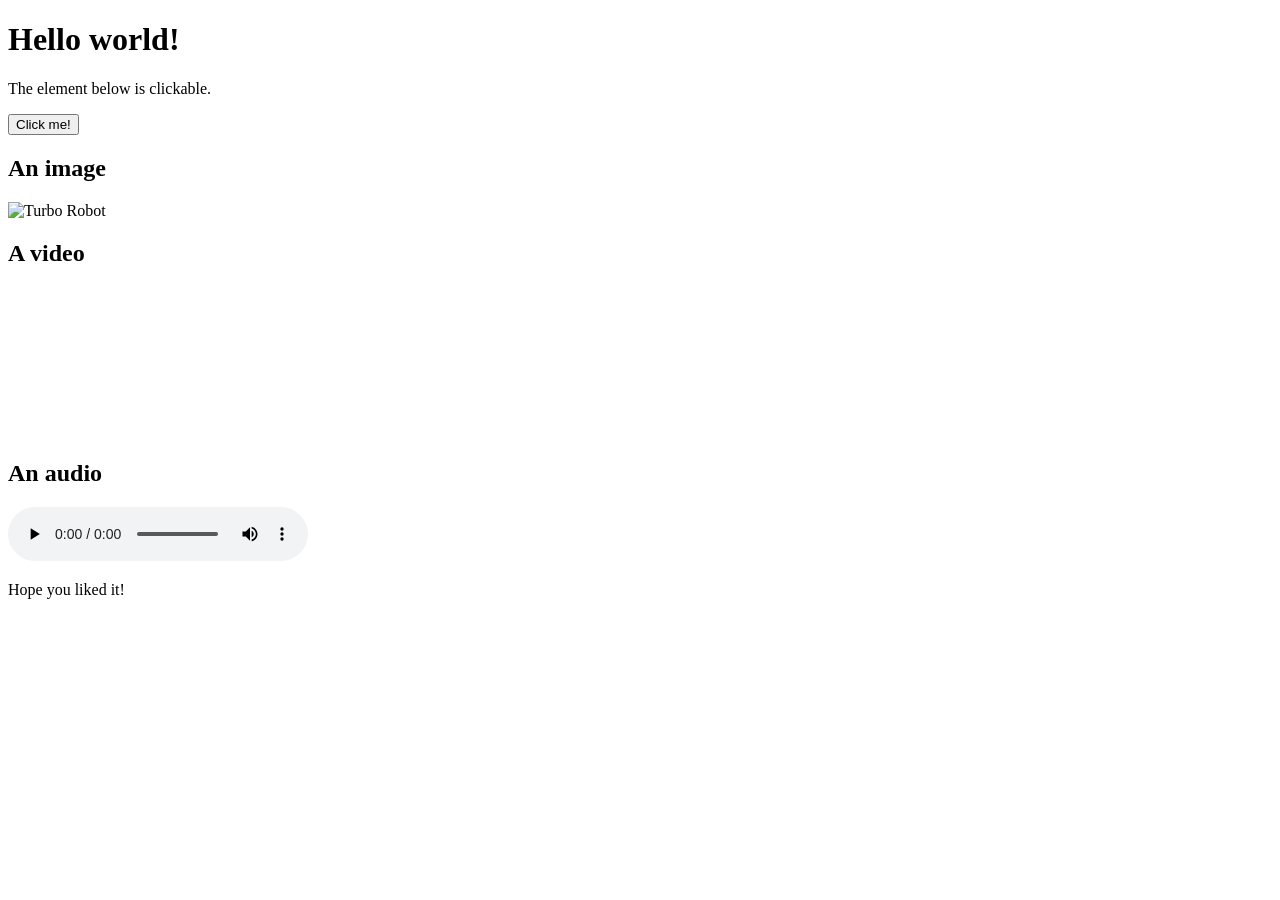
==== index.html @ 2269586f "add file via upload" ====
<!DOCTYPE html>
<link ref="stylesheet" href="style.css">
<h1>Hello world!</h1>
<p>The element below is clickable.</p>
<button onclick="alert('The JavaScript is working!')">Click me!</button> <br>
<h2>An image</h2>
<img src="https://extensions.turbowarp.org/robot.png" alt="Turbo Robot" onclick="alert('This image is made by TurboWarp.')" width="100" height="150">
<h2>A video</h2>
<video>
    <source src="video.mp4">
</video>
<h2>An audio</h2>
<audio controls>
<source src="audio.mp3">
</audio>
<p>Hope you liked it!</p>
---- style.css ----
body {
background-color:lightblue;
h1 {
color:#8fb3bf;
}
p {
color:#8fb3bf;
}
h2 {
     color:#8fb3bf;
}
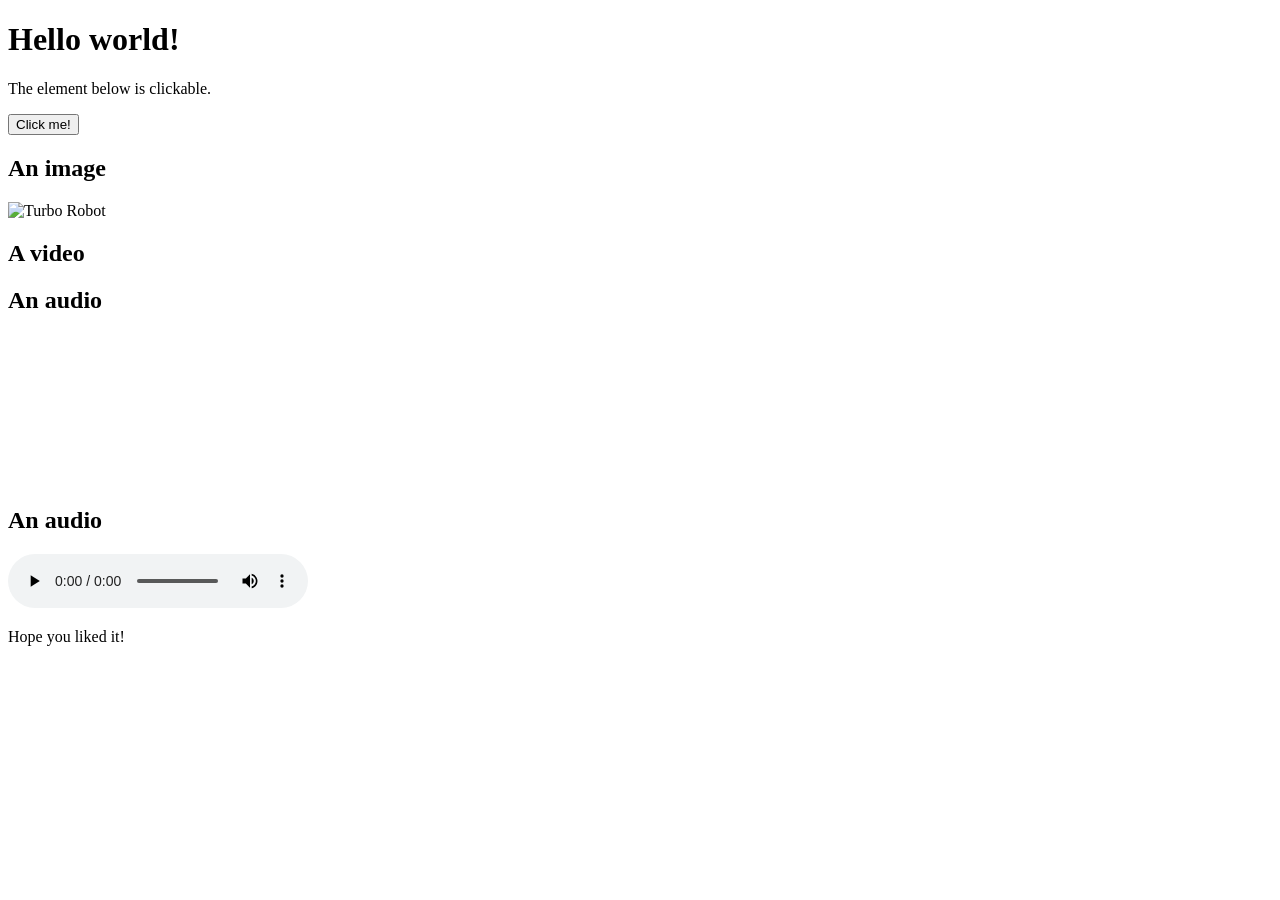
==== commit 494d569d: "Add file via upload Added audio section and adjusted HTML structure." ====
--- a/index.html
+++ b/index.html
@@ -4,8 +4,8 @@
 <p>The element below is clickable.</p>
 <button onclick="alert('The JavaScript is working!')">Click me!</button> <br>
 <h2>An image</h2>
-<img src="https://extensions.turbowarp.org/robot.png" alt="Turbo Robot" onclick="alert('This image is made by TurboWarp.')" width="100" height="150">
-<h2>A video</h2>
+<img src="https://extensions.turbowarp.org/robot.png" alt="Turbo Robot" onclick="alert('This image is made by TurboWarp.')" width="100" height="150"><h2>A video</h2>
+<h2>An audio</h2>
 <video>
     <source src="video.mp4">
 </video>
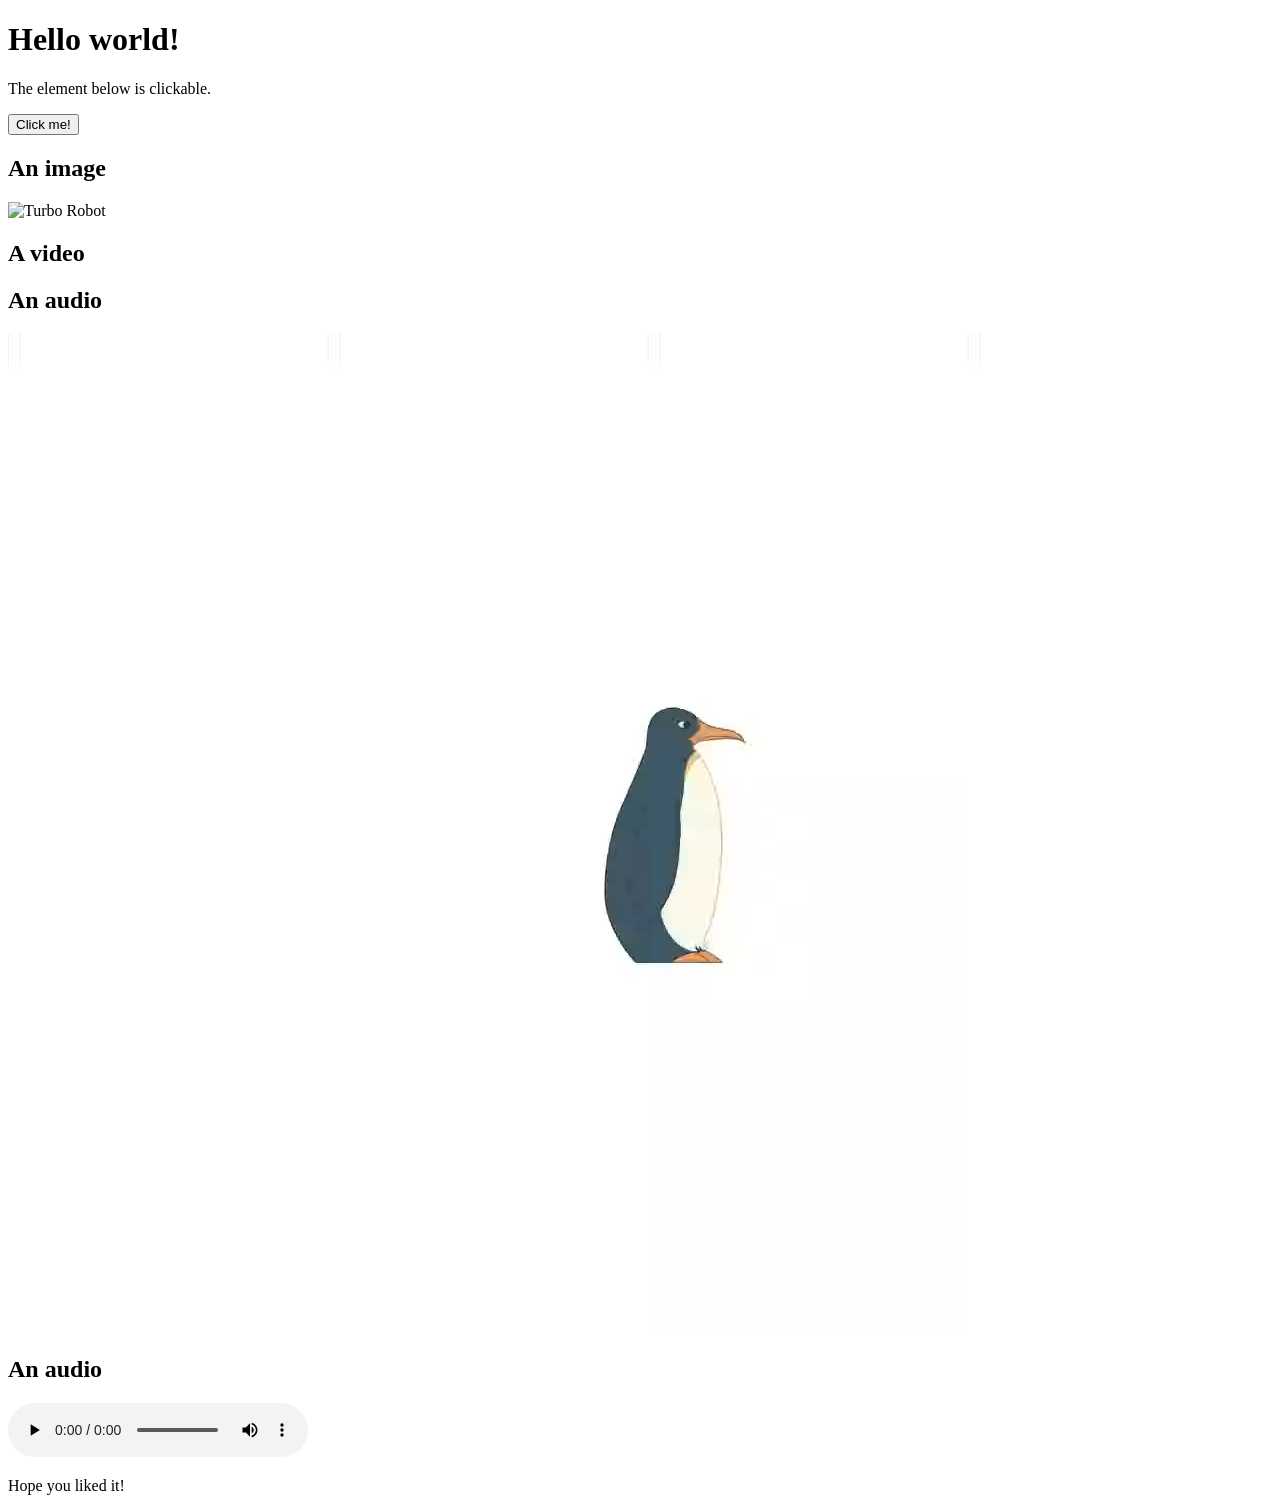
==== commit 2b59ba19: "Fix HTML structure by adding closing head tag" ====
--- a/index.html
+++ b/index.html
@@ -1,4 +1,5 @@
 <!DOCTYPE html>
+<head>
 <link ref="stylesheet" href="style.css">
 <h1>Hello world!</h1>
 <p>The element below is clickable.</p>
@@ -7,10 +8,11 @@
 <img src="https://extensions.turbowarp.org/robot.png" alt="Turbo Robot" onclick="alert('This image is made by TurboWarp.')" width="100" height="150"><h2>A video</h2>
 <h2>An audio</h2>
 <video>
-    <source src="video.mp4">
+    <source src="video.webm">
 </video>
 <h2>An audio</h2>
 <audio controls>
 <source src="audio.mp3">
 </audio>
 <p>Hope you liked it!</p>
+</head>
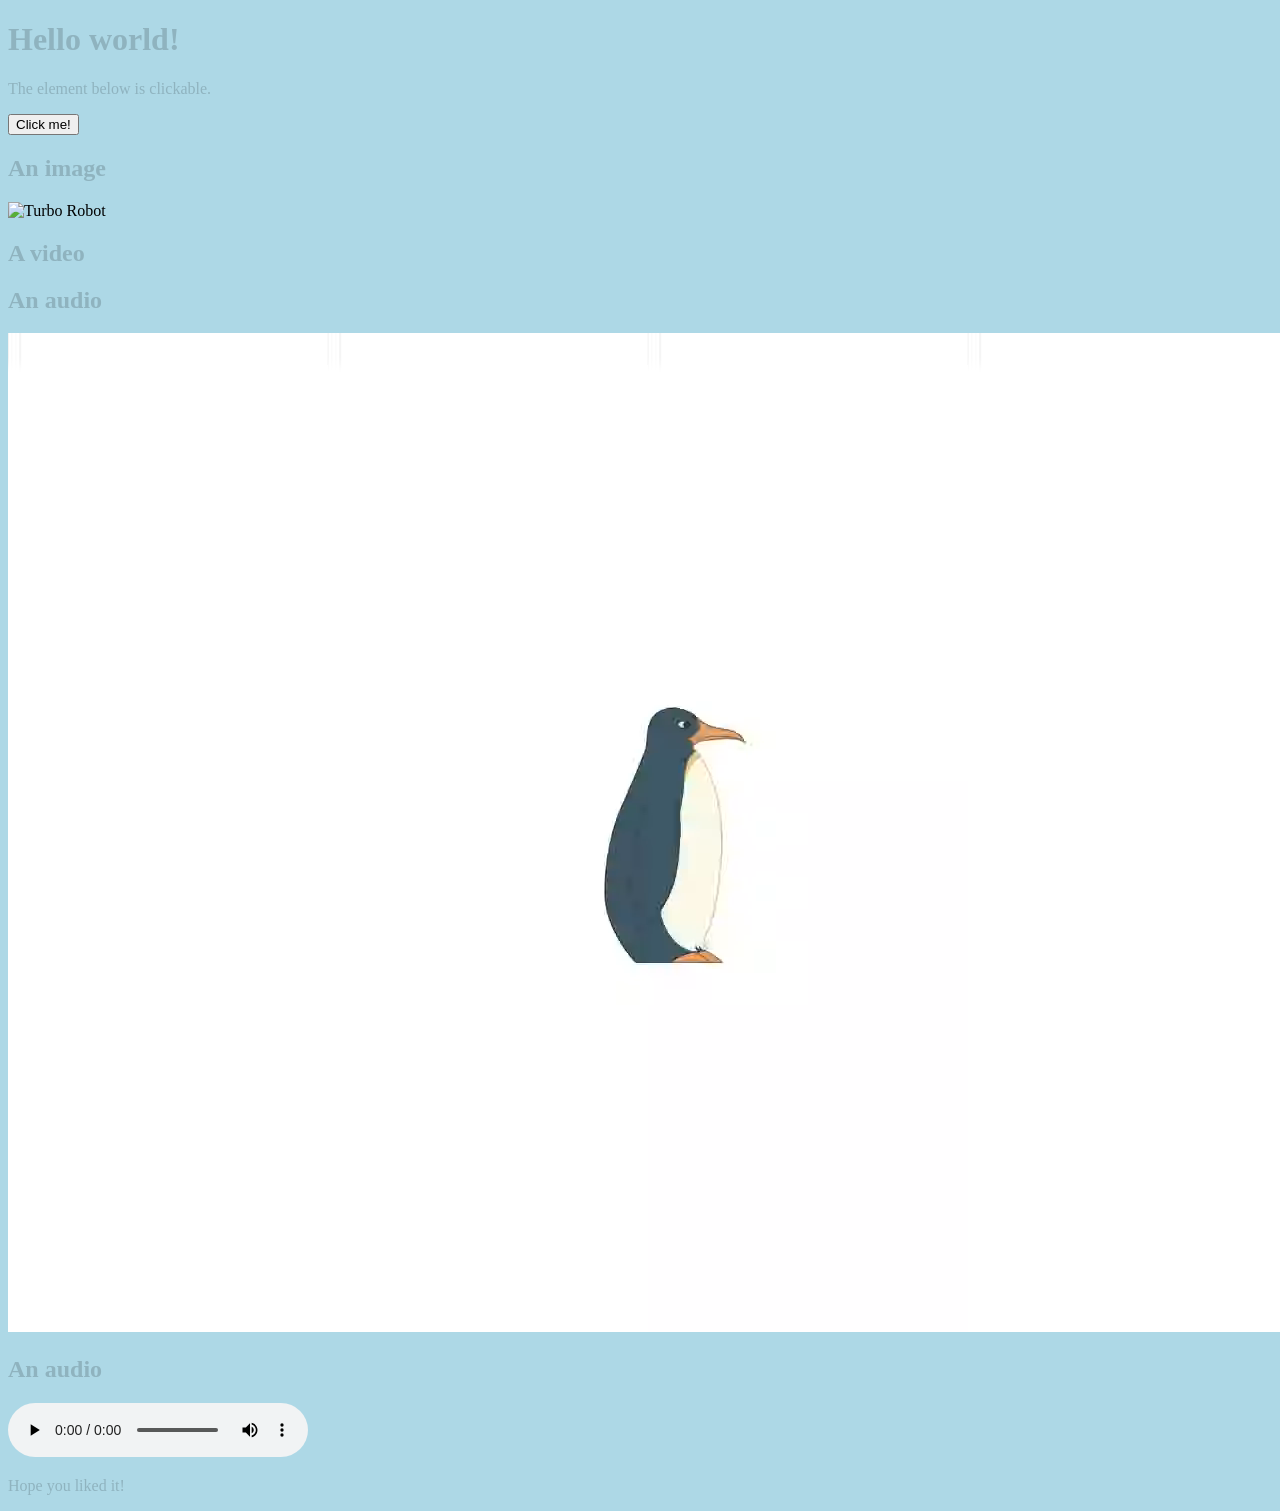
==== commit 00abfb4e: "Add internal CSS styles to index.html Added internal CSS styles for body, h1, h2, and p elements." ====
--- a/index.html
+++ b/index.html
@@ -1,6 +1,19 @@
 <!DOCTYPE html>
 <head>
-<link ref="stylesheet" href="style.css">
+<style>
+    body {
+background-color:lightblue;
+h1 {
+color:#8fb3bf;
+}
+p {
+color:#8fb3bf;
+}
+h2 {
+     color:#8fb3bf;
+}
+</style>
+    <link ref="stylesheet" href="style.css">
 <h1>Hello world!</h1>
 <p>The element below is clickable.</p>
 <button onclick="alert('The JavaScript is working!')">Click me!</button> <br>
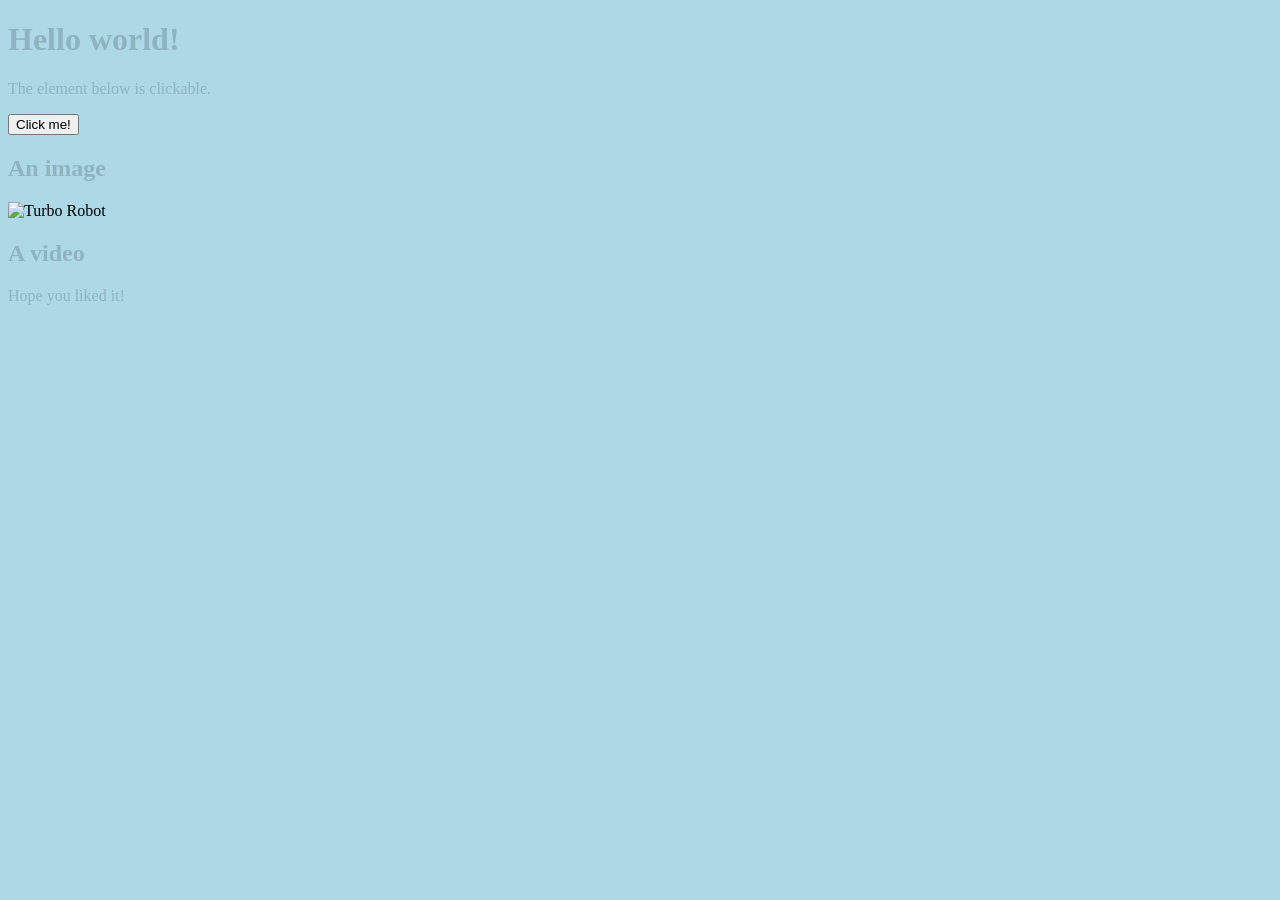
==== commit 62e884b7: "Remove audio and video sections from index.html Removed audio and video elements from the HTML." ====
--- a/index.html
+++ b/index.html
@@ -12,20 +12,11 @@
 h2 {
      color:#8fb3bf;
 }
-</style>
-    <link ref="stylesheet" href="style.css">
+</style>   
 <h1>Hello world!</h1>
 <p>The element below is clickable.</p>
 <button onclick="alert('The JavaScript is working!')">Click me!</button> <br>
 <h2>An image</h2>
 <img src="https://extensions.turbowarp.org/robot.png" alt="Turbo Robot" onclick="alert('This image is made by TurboWarp.')" width="100" height="150"><h2>A video</h2>
-<h2>An audio</h2>
-<video>
-    <source src="video.webm">
-</video>
-<h2>An audio</h2>
-<audio controls>
-<source src="audio.mp3">
-</audio>
 <p>Hope you liked it!</p>
 </head>
